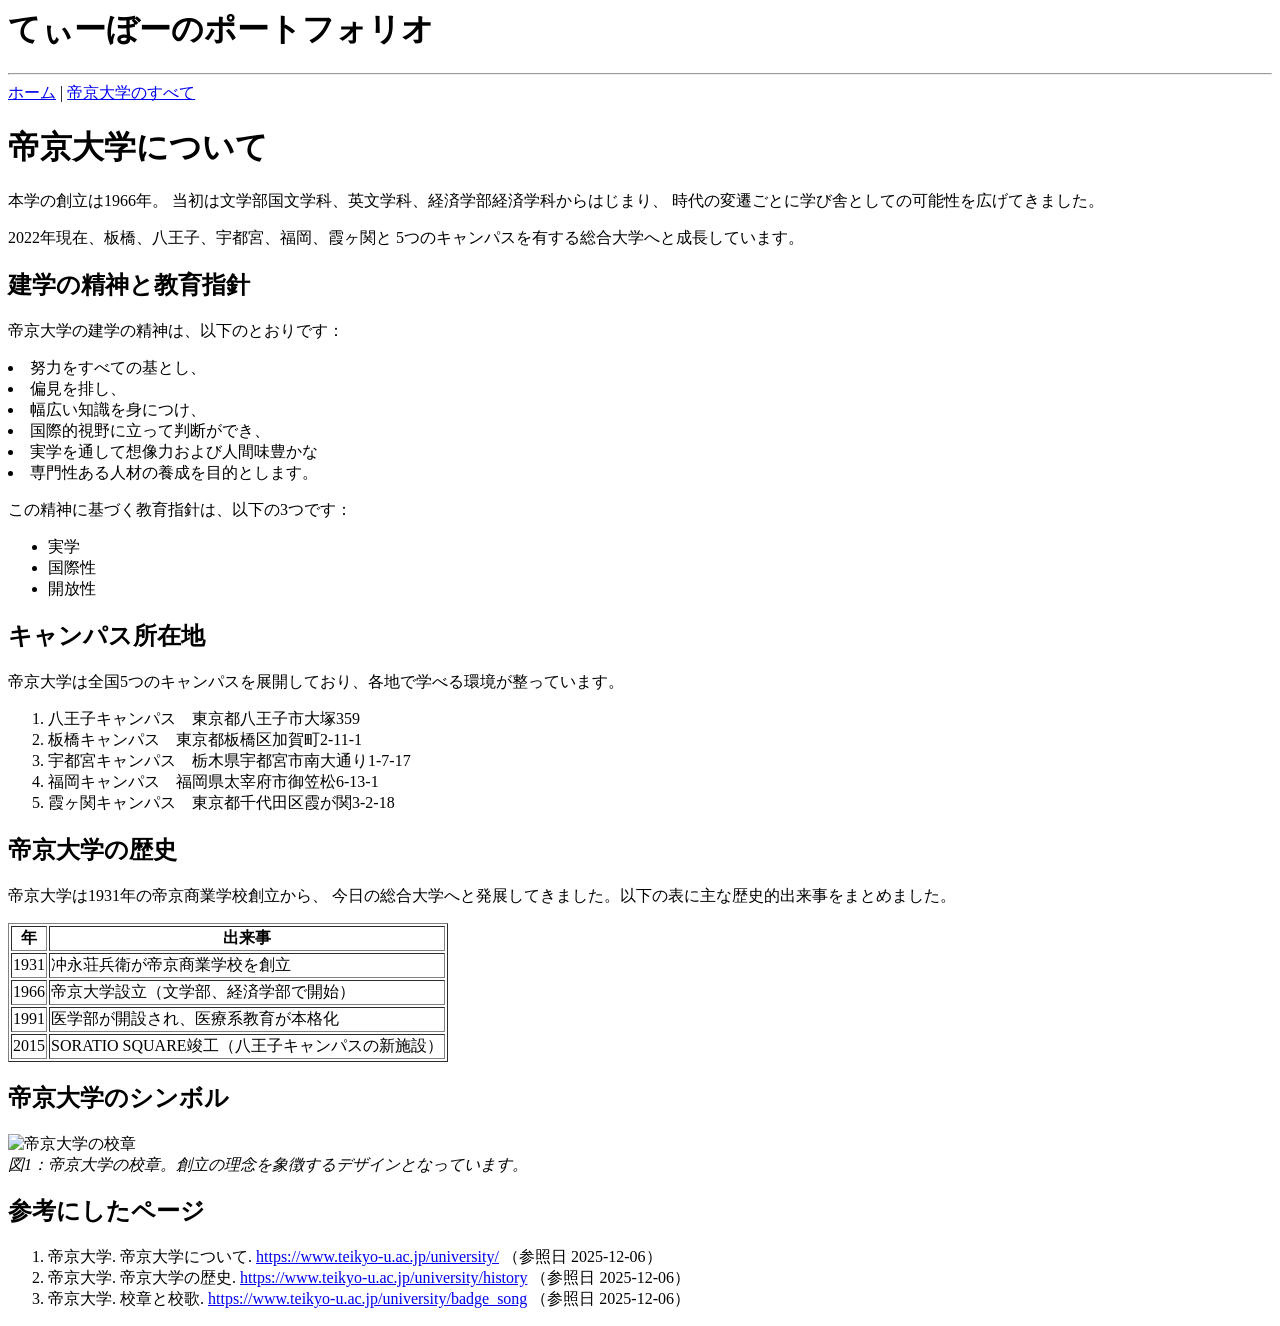
==== 12th/teikyo.html @ e3f6dd2e "Create teikyo.html" ====
<html lang="ja">
<head>
  <meta charset="UTF-8">
  <meta name="viewport" content="width=device-width, initial-scale=1.0">
  <title>てぃーぼーのポートフォリオ</title>
  <link rel="stylesheet" href="style.css">
</head>

<body>

   <h1>てぃーぼーのポートフォリオ</h1>
  
  <hr>
  
  <nav>
    <a href="index.html">ホーム</a> | 
    <a href="teikyo.html">帝京大学のすべて</a>
  </nav>

  <h1>帝京大学について</h1>
  
  <p>
    本学の創立は1966年。
    当初は文学部国文学科、英文学科、経済学部経済学科からはじまり、
    時代の変遷ごとに学び舎としての可能性を広げてきました。
  </p>
  <p>
    2022年現在、板橋、八王子、宇都宮、福岡、霞ヶ関と
    5つのキャンパスを有する総合大学へと成長しています。
  </p>

  
  <h2>建学の精神と教育指針</h2>
  <p>
    帝京大学の建学の精神は、以下のとおりです：
  </p>
  <p>
    <li>努力をすべての基とし、</li>
    <li> 偏見を排し、</li>
    <li>幅広い知識を身につけ、</li>
    <li>国際的視野に立って判断ができ、</li>
    <li> 実学を通して想像力および人間味豊かな</li>
    <li> 専門性ある人材の養成を目的とします。</li>
  </p>

  <p>
    この精神に基づく教育指針は、以下の3つです：
  </p>
  <ul>
  <li>実学</li>
    <li>国際性</li>
    <li>開放性</li>
  </ul>
  
  <h2>キャンパス所在地</h2>
  <p>
    帝京大学は全国5つのキャンパスを展開しており、各地で学べる環境が整っています。
  </p>
 
  <ol>

  <li>八王子キャンパス　東京都八王子市大塚359</li>
    <li>板橋キャンパス　東京都板橋区加賀町2-11-1</li>
    <li>宇都宮キャンパス　栃木県宇都宮市南大通り1-7-17</li>
    <li>福岡キャンパス　福岡県太宰府市御笠松6-13-1</li>
    <li>霞ヶ関キャンパス　東京都千代田区霞が関3-2-18</li>
  </ol>
  
  <h2>帝京大学の歴史</h2>
  <p>
    帝京大学は1931年の帝京商業学校創立から、
    今日の総合大学へと発展してきました。以下の表に主な歴史的出来事をまとめました。
  </p>
  <table border="1">
    <tr>
      <th>年</th>
      <th>出来事</th>
    </tr>
    <tr>
      <td>1931</td>
      <td>冲永荘兵衛が帝京商業学校を創立</td>
    </tr>
    <tr>
      <td>1966</td>
      <td>帝京大学設立（文学部、経済学部で開始）</td>
    </tr>
    <tr>
      <td>1991</td>
      <td>医学部が開設され、医療系教育が本格化</td>
    </tr>
    <tr>
      <td>2015</td>
      <td>SORATIO SQUARE竣工（八王子キャンパスの新施設）</td>
    </tr>
  </table>

  <!-- 図版と説明 -->
  <h2>帝京大学のシンボル</h2>
  <p>
    <img src="teikyo.gif" alt="帝京大学の校章">
    <br>
    <em>図1：帝京大学の校章。創立の理念を象徴するデザインとなっています。</em>
  </p>

  <!-- 参考にしたページ -->
  <h2>参考にしたページ</h2>
  <ol>
    <li>帝京大学. 帝京大学について. <a href="https://www.teikyo-u.ac.jp/university/">https://www.teikyo-u.ac.jp/university/</a> （参照日 2025-12-06）</li>
    <li>帝京大学. 帝京大学の歴史. <a href="https://www.teikyo-u.ac.jp/university/history">https://www.teikyo-u.ac.jp/university/history</a> （参照日 2025-12-06）</li>
    <li>帝京大学. 校章と校歌. <a href="https://www.teikyo-u.ac.jp/university/badge_song">https://www.teikyo-u.ac.jp/university/badge_song</a> （参照日 2025-12-06）</li>
  </ol>

</body>
</html>
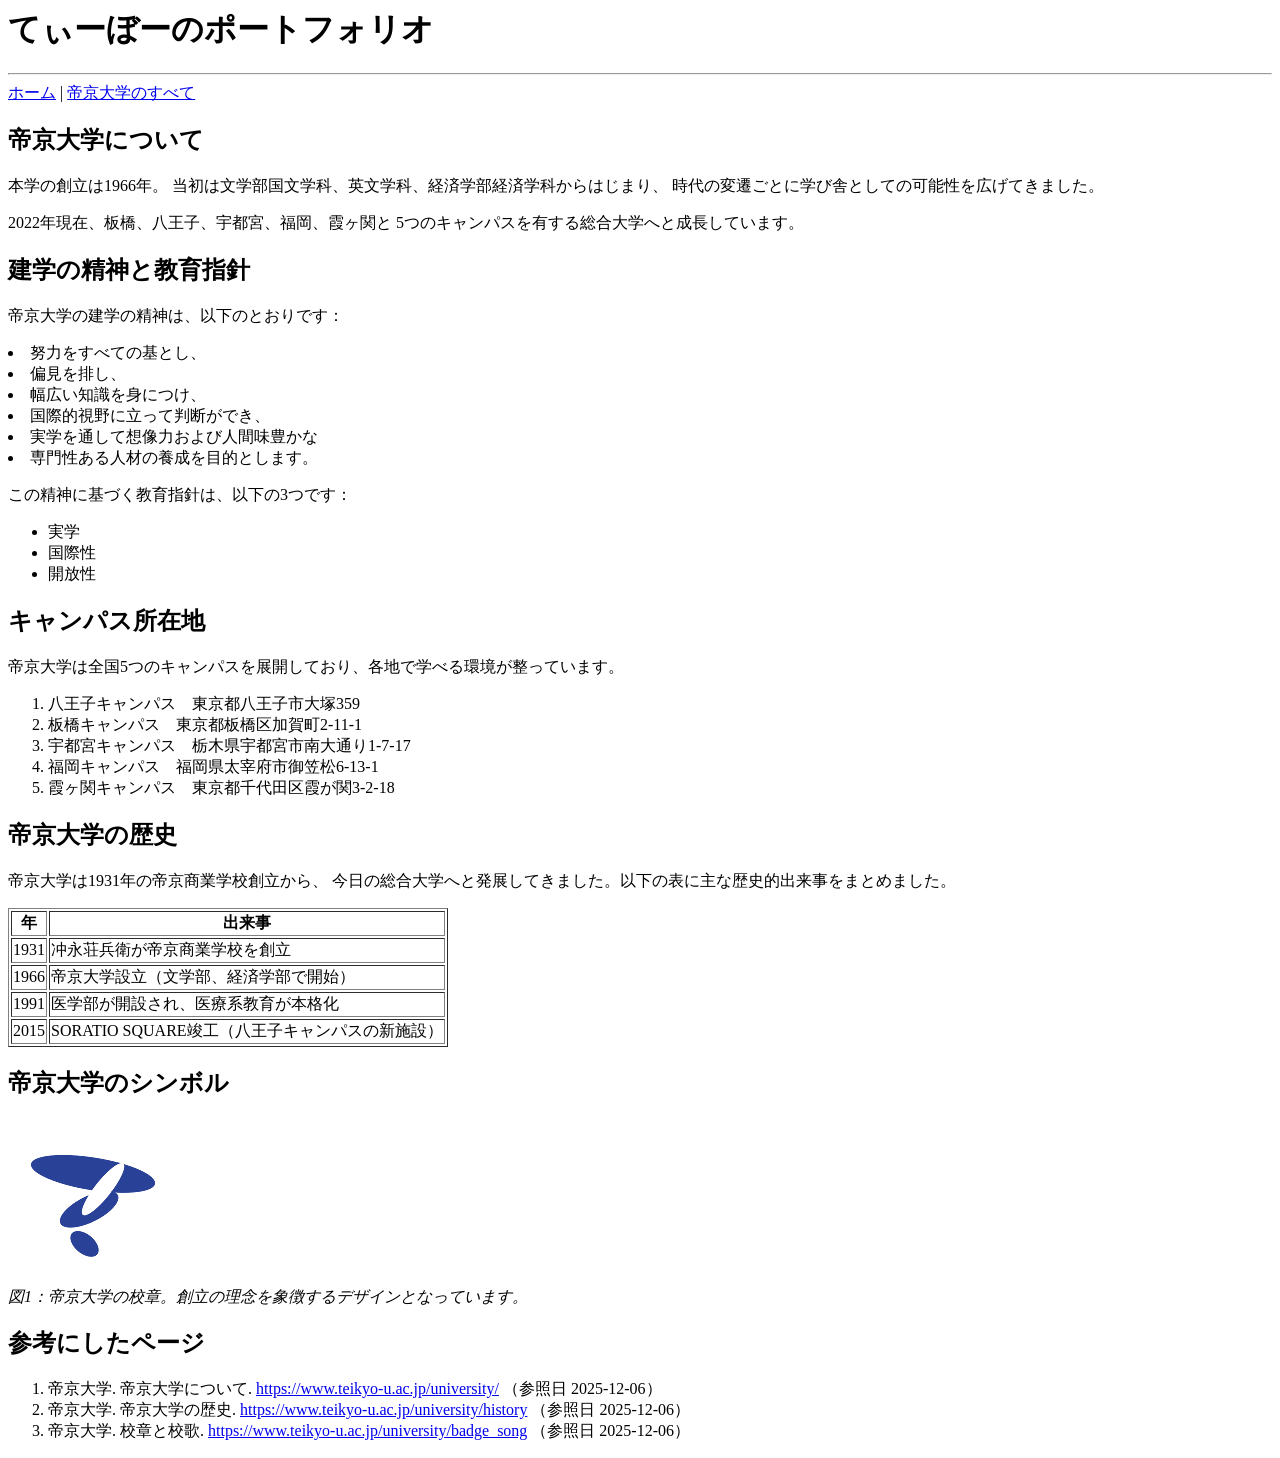
==== commit 63b0a7c3: "Update teikyo.html" ====
--- a/12th/teikyo.html
+++ b/12th/teikyo.html
@@ -17,7 +17,7 @@
     <a href="teikyo.html">帝京大学のすべて</a>
   </nav>
 
-  <h1>帝京大学について</h1>
+  <h2>帝京大学について</h2>
   
   <p>
     本学の創立は1966年。
